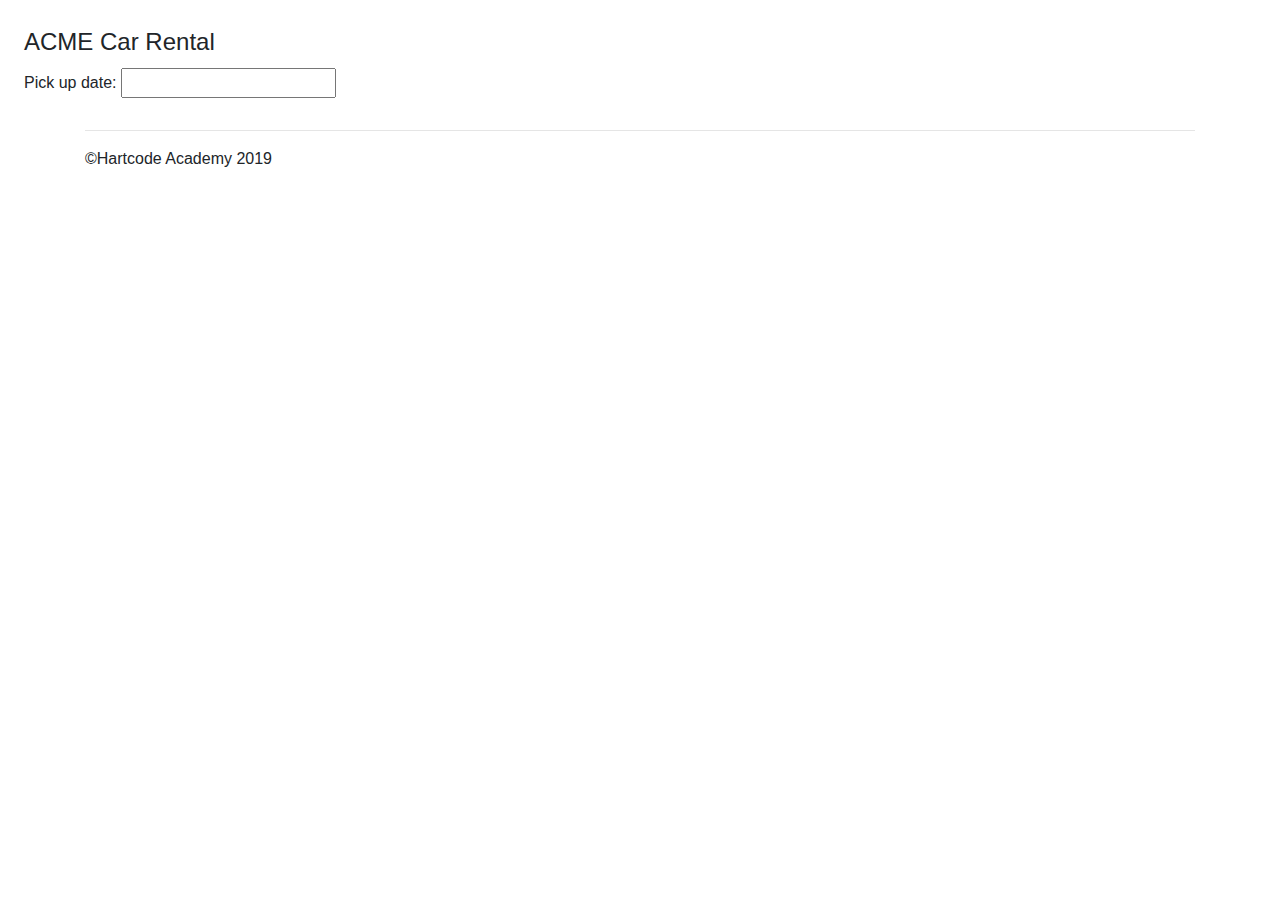
==== Mod4/MyWork/CarRental/index.html @ 9f60005a "Completed mod4 labs/exercises" ====
<!doctype html>
<html lang="en">
  <head>
    <!-- Required meta tags -->
    <meta charset="utf-8">
    <meta name="viewport" content="width=device-width, initial-scale=1, shrink-to-fit=no">

    <!-- Bootstrap CSS -->
    <link rel="stylesheet" href="https://stackpath.bootstrapcdn.com/bootstrap/4.3.1/css/bootstrap.min.css" integrity="sha384-ggOyR0iXCbMQv3Xipma34MD+dH/1fQ784/j6cY/iJTQUOhcWr7x9JvoRxT2MZw1T" crossorigin="anonymous">
    
    <!-- Font Awesome -->
    <link rel="stylesheet" href="https://use.fontawesome.com/releases/v5.6.3/css/all.css" integrity="sha384-UHRtZLI+pbxtHCWp1t77Bi1L4ZtiqrqD80Kn4Z8NTSRyMA2Fd33n5dQ8lWUE00s/" crossorigin="anonymous">

    <link rel="stylesheet" type="text/css" href="css/styles.css" />
    <link rel="shortcut icon" type="image/png" href="img/icon.png"/>
    <title>Car Rental</title>
  </head>

  <body>
    <main class="m-4">
      <form action="#" method="GET">  
        <fieldset>
          <legend>ACME Car Rental</legend>
          
          <label for="pickUpForm">Pick up date: <input type="text" id="pickUpForm" name="pickUpForm" required="required" /></label>
        </fieldset>
      </form>
    </main>

    <footer class="container">
      <hr>
      <p>&copy;Hartcode Academy 2019</p>
    </footer>  

    <!-- Optional JavaScript -->
    <!-- jQuery first, then Popper.js, then Bootstrap JS -->
    <script src="https://code.jquery.com/jquery-3.3.1.slim.min.js" integrity="sha384-q8i/X+965DzO0rT7abK41JStQIAqVgRVzpbzo5smXKp4YfRvH+8abtTE1Pi6jizo" crossorigin="anonymous"></script>
    <script src="https://cdnjs.cloudflare.com/ajax/libs/popper.js/1.14.7/umd/popper.min.js" integrity="sha384-UO2eT0CpHqdSJQ6hJty5KVphtPhzWj9WO1clHTMGa3JDZwrnQq4sF86dIHNDz0W1" crossorigin="anonymous"></script>
    <script src="https://stackpath.bootstrapcdn.com/bootstrap/4.3.1/js/bootstrap.min.js" integrity="sha384-JjSmVgyd0p3pXB1rRibZUAYoIIy6OrQ6VrjIEaFf/nJGzIxFDsf4x0xIM+B07jRM" crossorigin="anonymous"></script>
  </body>
</html>
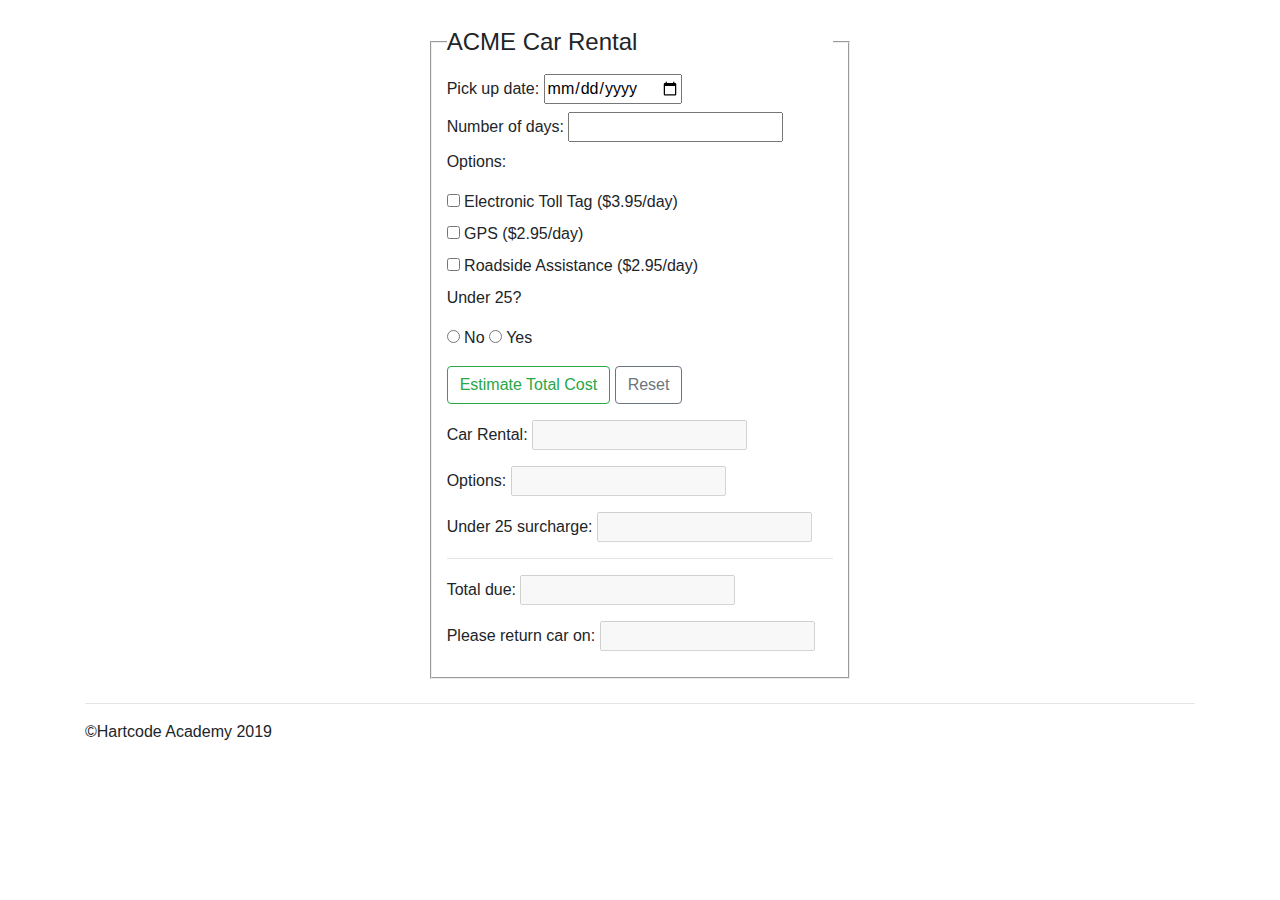
==== commit b464486e: "Completed some mod4 exercises" ====
--- a/Mod4/MyWork/CarRental/index.html
+++ b/Mod4/MyWork/CarRental/index.html
@@ -12,17 +12,49 @@
     <link rel="stylesheet" href="https://use.fontawesome.com/releases/v5.6.3/css/all.css" integrity="sha384-UHRtZLI+pbxtHCWp1t77Bi1L4ZtiqrqD80Kn4Z8NTSRyMA2Fd33n5dQ8lWUE00s/" crossorigin="anonymous">
 
     <link rel="stylesheet" type="text/css" href="css/styles.css" />
-    <link rel="shortcut icon" type="image/png" href="img/icon.png"/>
     <title>Car Rental</title>
   </head>
 
   <body>
     <main class="m-4">
-      <form action="#" method="GET">  
-        <fieldset>
+      <form class="row" action="#" method="GET">  
+        <fieldset class="col-4 offset-4">
           <legend>ACME Car Rental</legend>
           
-          <label for="pickUpForm">Pick up date: <input type="text" id="pickUpForm" name="pickUpForm" required="required" /></label>
+          <label for="pickUpField">Pick up date: <input type="date" id="pickUpField" name="pickUpField" required="required" min="2019-08-01" /></label>
+          <label for="daysField">Number of days: <input type="number" id="daysField" name="daysField" required="required" min="1" /></label>
+
+          <p>Options: </p>
+          <input type="checkbox" id="tollTagBox" name="tollTagBox" value="tolltagbox">
+          <label for="tollTagBox">Electronic Toll Tag ($3.95/day)</label><br/>
+
+          <input type="checkbox" id="gpsBox" name="gpsBox" value="gpsbox">
+          <label for="gpsBox">GPS ($2.95/day)</label><br/>
+
+          <input type="checkbox" id="roadsideBox" name="roadsideBox" value="roadsidebox">
+          <label for="roadsideBox">Roadside Assistance ($2.95/day)</label><br/>
+
+          <p>Under 25?</p>
+          <input type="radio" id="overAge" name="age" value="no"> No
+          <input type="radio" id="underAge" name="age" value="yes"> Yes
+          <small id="ageMsg">Please select an option</small>
+
+          <div class="my-3">
+            <!-- Calculate button-->
+            <input type="button" class="btn btn-outline-success" id="calculateBtn" value="Estimate Total Cost" onclick="" />
+  
+            <!-- Reset button-->
+            <button type="reset" class="btn btn-outline-secondary" id="resetBtn">Reset</button>
+          </div>
+
+          <div id="allCosts">
+            <p class="my-3">Car Rental: <input type="text" id="rentalTotal" disabled/></p>
+            <p class="my-3">Options: <input type="text" id="optionsTotal" disabled/></p>
+            <p class="my-3">Under 25 surcharge: <input type="text" id="underTotal" disabled/></p>
+            <hr>
+            <p class="my-3">Total due: <input type="text" id="totalDue" disabled/></p>
+            <p class="my-3">Please return car on: <input type="text" id="returnDue" disabled/></p>
+          </div>
         </fieldset>
       </form>
     </main>
@@ -37,5 +69,7 @@
     <script src="https://code.jquery.com/jquery-3.3.1.slim.min.js" integrity="sha384-q8i/X+965DzO0rT7abK41JStQIAqVgRVzpbzo5smXKp4YfRvH+8abtTE1Pi6jizo" crossorigin="anonymous"></script>
     <script src="https://cdnjs.cloudflare.com/ajax/libs/popper.js/1.14.7/umd/popper.min.js" integrity="sha384-UO2eT0CpHqdSJQ6hJty5KVphtPhzWj9WO1clHTMGa3JDZwrnQq4sF86dIHNDz0W1" crossorigin="anonymous"></script>
     <script src="https://stackpath.bootstrapcdn.com/bootstrap/4.3.1/js/bootstrap.min.js" integrity="sha384-JjSmVgyd0p3pXB1rRibZUAYoIIy6OrQ6VrjIEaFf/nJGzIxFDsf4x0xIM+B07jRM" crossorigin="anonymous"></script>
+
+    <script src="scripts/scripts.js"></script>
   </body>
 </html>--- a/Mod4/MyWork/CarRental/css/styles.css
+++ b/Mod4/MyWork/CarRental/css/styles.css
@@ -0,0 +1,19 @@
+fieldset { 
+    display: block;
+    margin-left: 2px;
+    margin-right: 2px;
+    padding-top: 0.35em;
+    padding-bottom: 0.625em;
+    padding-left: 0.75em;
+    padding-right: 0.75em;
+    border: 2px groove;
+}
+
+#allCost {
+    display: none;
+}
+
+#ageMsg {
+    color: #ff0000;
+    display: none;
+}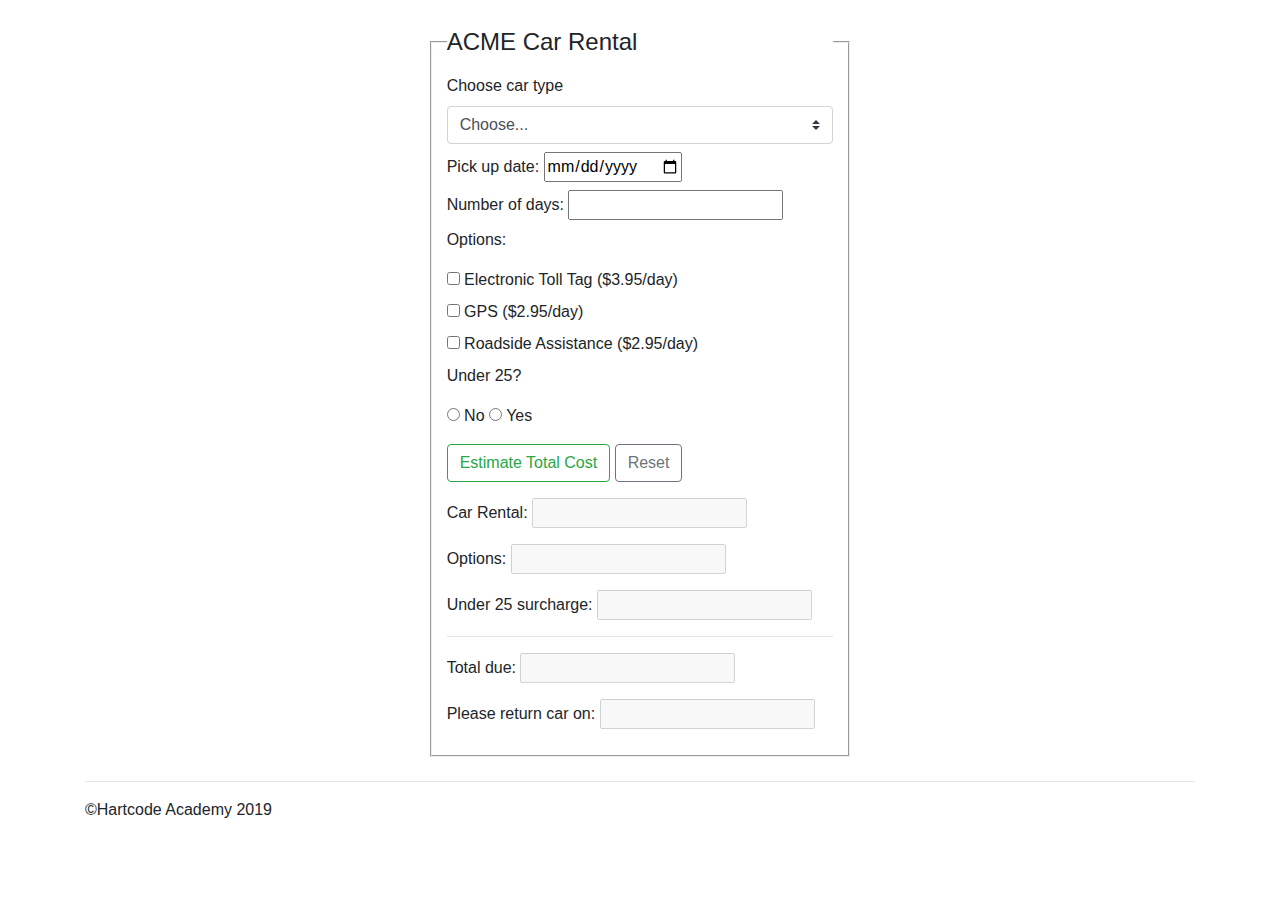
==== commit 6295e184: "Finised exercises in mod4" ====
--- a/Mod4/MyWork/CarRental/index.html
+++ b/Mod4/MyWork/CarRental/index.html
@@ -21,6 +21,17 @@
         <fieldset class="col-4 offset-4">
           <legend>ACME Car Rental</legend>
           
+          <!-- Car Selector -->
+          <label for="carTypeField">Choose car type</label>
+          <select class="custom-select mb-2" id="carTypeField">
+            <option selected>Choose...</option>
+            <option value="1">Economy</option>
+            <option value="2">Compact</option>
+            <option value="3">Intermediate</option>
+            <option value="4">Full Size</option>
+          </select>
+
+          <!-- Fields for Car Rental -->
           <label for="pickUpField">Pick up date: <input type="date" id="pickUpField" name="pickUpField" required="required" min="2019-08-01" /></label>
           <label for="daysField">Number of days: <input type="number" id="daysField" name="daysField" required="required" min="1" /></label>
 
@@ -41,12 +52,13 @@
 
           <div class="my-3">
             <!-- Calculate button-->
-            <input type="button" class="btn btn-outline-success" id="calculateBtn" value="Estimate Total Cost" onclick="" />
+            <input type="button" class="btn btn-outline-success" id="calculateBtn" value="Estimate Total Cost" />
   
             <!-- Reset button-->
             <button type="reset" class="btn btn-outline-secondary" id="resetBtn">Reset</button>
           </div>
 
+          <!-- Output calculations from selections -->
           <div id="allCosts">
             <p class="my-3">Car Rental: <input type="text" id="rentalTotal" disabled/></p>
             <p class="my-3">Options: <input type="text" id="optionsTotal" disabled/></p>
